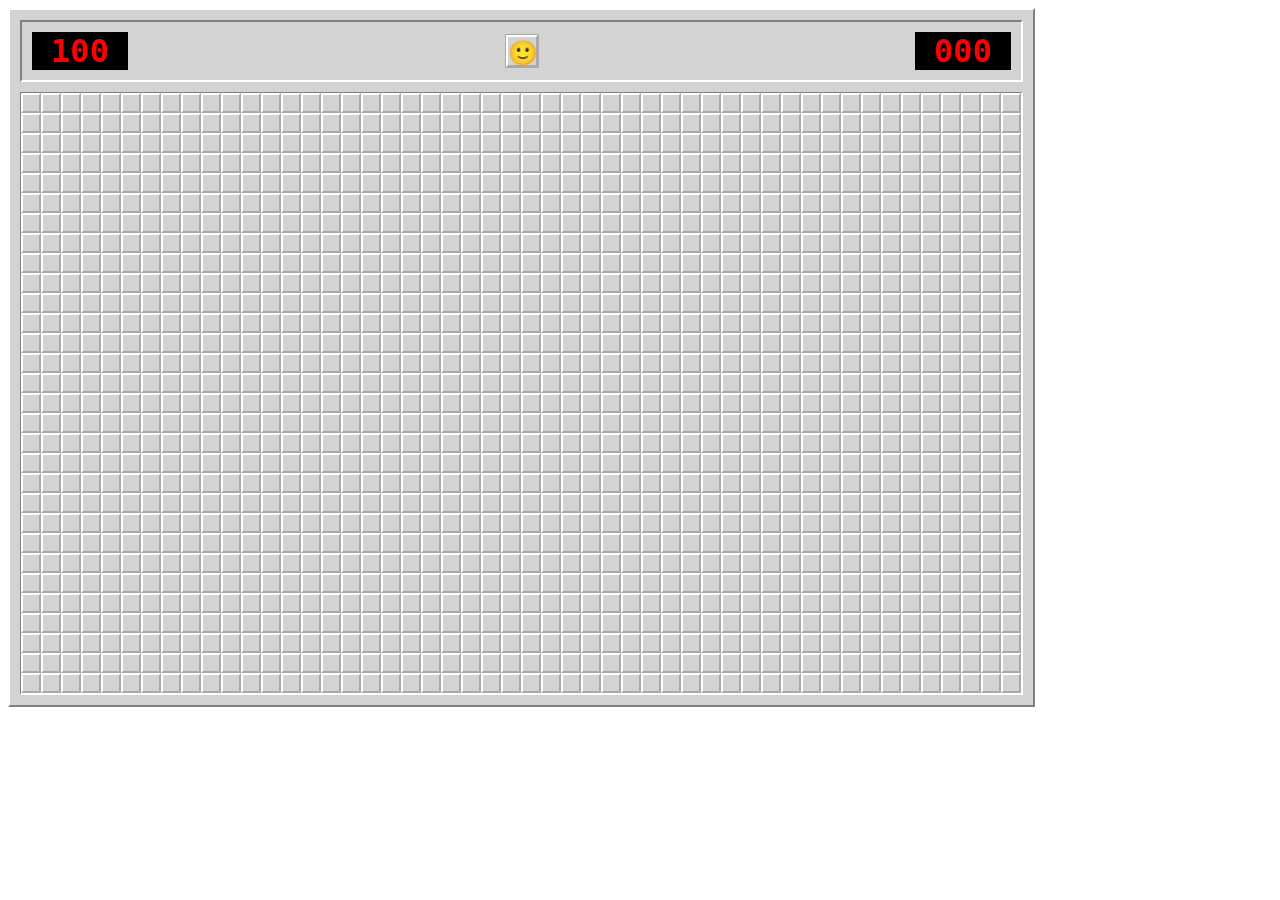
==== index.html @ ea04656f "Basic game and player" ====
<!DOCTYPE html>
<html lang="en">
<head>
<meta charset="utf-8">
<link rel="stylesheet" href="index.css" />
<link rel="stylesheet" href="themes/classic.css" />
<script src="src/MinesweeperDisplay.js"></script>
<script src="src/MinesweeperGame.js"></script>
<script src="src/MinesweeperPlayer.js"></script>
<script src="index.js"></script>
<title>Minesweeper</title>
</head>
<body>
</body>
</html>
---- index.css ----
.minesweeper section, .minesweeper div, .minesweeper button, .minesweeper :disabled {
  margin: 0;
  padding: 0;
  border: none;
  color: unset;
  background: unset;
  box-sizing: border-box;
  line-height: 1;
}
.minesweeper :disabled { pointer-events: none; }
.minesweeper { display: inline-block; }
.minesweeper .minefield { display: grid; }
.minesweeper .cell { position: relative; }
---- themes/classic.css ----
.minesweeper {
  border-top: 2px solid white;
  border-left: 2px solid white;
  border-right: 2px solid grey;
  border-bottom: 2px solid grey;
  background: lightgrey;
  padding: 10px;
}

.minesweeper .hud {
  border-top: 2px solid grey;
  border-left: 2px solid grey;
  border-right: 2px solid white;
  border-bottom: 2px solid white;
  background: lightgrey;
  display: flex;
  justify-content: space-between;
  align-items: center;
  padding: 10px;
  margin-bottom: 10px;
}

.minesweeper .remaining { order: 1; }
.minesweeper .score { order: 3; }
.minesweeper .remaining,
.minesweeper .score {
  color: red;
  font: bold 2rem monospace;
  background: black;
  width: 6rem;
  text-align: center;
}

.minesweeper .reset {
  order: 2;
  width: 2rem;
  height: 2rem;
  font-size: 1.5rem;
  border-top: 2px solid white;
  border-left: 2px solid white;
  border-right: 2px solid darkgrey;
  border-bottom: 2px solid darkgrey;
  box-shadow: 0 0 0 1px darkgrey;
  line-height: 1.3;
}
.minesweeper .reset:active {
  background: darkgrey;
  border-color: transparent;
}
.minesweeper .reset:before { content: "\1F642"; }
.minesweeper.picking .reset:before { content: "\1F62F"; }
.minesweeper.over.success .reset:before { content: "\1F60E"; }
.minesweeper.over.failure .reset:before { content: "\1F480"; }

.minesweeper .minefield {
  grid-auto-columns: calc(1rem + 4px);
  grid-auto-rows: calc(1rem + 4px);
  border-top: 1px solid grey;
  border-left: 1px solid grey;
  border-right: 2px solid white;
  border-bottom: 2px solid white;
  background: lightgrey;
}

.minesweeper .cell, .minesweeper .cell:disabled {
  background: lightgrey;
  border-top: 2px solid white;
  border-left: 2px solid white;
  border-right: 2px solid darkgrey;
  border-bottom: 2px solid darkgrey;
  font: 1rem sans-serif;
}
.minesweeper .cell:after {
  position: absolute;
  top: -0.2em;
  left: 0;
  right: 0;
  text-align: center;
}
.minesweeper:not(.picking) .cell:not(.flagged):active,
.minesweeper.picking .cell:not(.flagged):hover {
  background: darkgrey;
  border-color: transparent;
}
.minesweeper .cell.flagged:before { content: "\2691"; }
.minesweeper .cell.cleared:not(.bomb):before { content: attr(data-count); }
.minesweeper .cell.cleared:not(.bomb)[data-count="0"]:disabled:before { display: none; }
.minesweeper .cell.cleared:not(.bomb)[data-count="1"]:disabled { color: blue; }
.minesweeper .cell.cleared:not(.bomb)[data-count="2"]:disabled { color: green; }
.minesweeper .cell.cleared:not(.bomb)[data-count="3"]:disabled { color: red; }
.minesweeper .cell.cleared:not(.bomb)[data-count="4"]:disabled { color: navy; }
.minesweeper .cell.cleared:not(.bomb)[data-count="5"]:disabled { color: darkred; }
.minesweeper .cell.cleared:not(.bomb)[data-count="6"]:disabled { color: darkcyan; }
.minesweeper .cell.cleared:not(.bomb)[data-count="7"]:disabled { color: black; }
.minesweeper .cell.cleared:not(.bomb)[data-count="8"]:disabled { color: grey; }

.minesweeper .cell.cleared,
.minesweeper.over .cell.bomb,
.minesweeper.over .cell.flagged:not(.bomb) {
  border-top: 1px solid grey;
  border-left: 1px solid grey;
  border-right: 1px solid transparent;
  border-bottom: 1px solid transparent;
}

.minesweeper.over .cell.flagged:not(.bomb):before {
  opacity: 0.6;
}
.minesweeper.over .cell.flagged:not(.bomb):after {
  content: "\2715";
  color: red;
  line-height: 1.5;
  text-shadow: 0 0 2px white;
}
.minesweeper.over .cell.flagged:not(.bomb):before,
.minesweeper.over .cell.bomb:before {
  content: "\1F4A3";
  line-height: 1.4;
}
.minesweeper.over .cell.bomb.cleared { background: red; }
.minesweeper.over .cell.bomb.cleared:after {
  content: "\1F4A5";
}

.minesweeper:not(.over) .cell.bomb {
  font-size: 0.5rem;
}
.minesweeper:not(.over) .cell.bomb:before {
  content: "\1F4A3";
  opacity: 0.3;
}
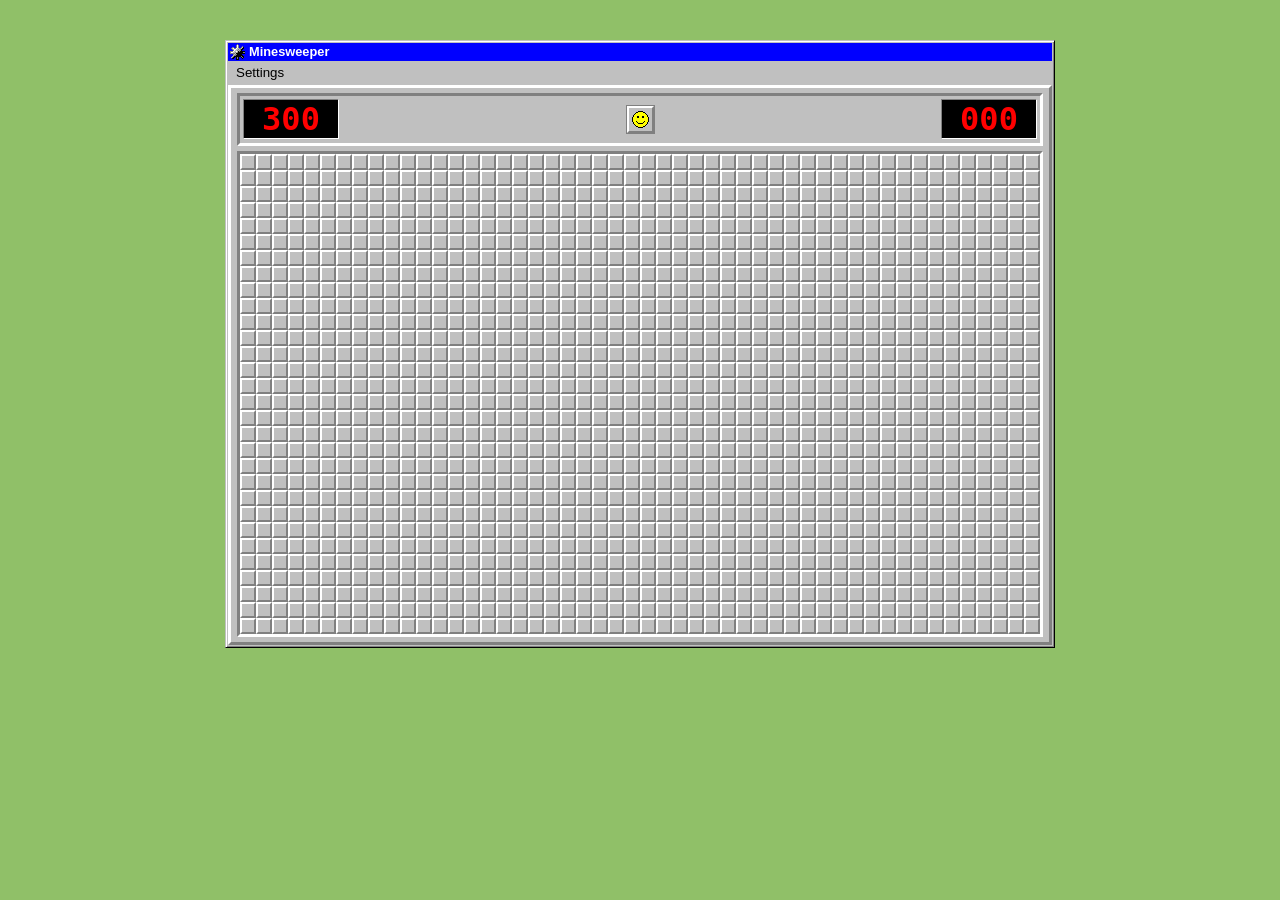
==== commit c460345d: "Add settings pane with difficulty, theme options. Make classic theme closer to original" ====
--- a/index.html
+++ b/index.html
@@ -2,14 +2,54 @@
 <html lang="en">
 <head>
 <meta charset="utf-8">
-<link rel="stylesheet" href="index.css" />
-<link rel="stylesheet" href="themes/classic.css" />
-<script src="src/MinesweeperDisplay.js"></script>
-<script src="src/MinesweeperGame.js"></script>
-<script src="src/MinesweeperPlayer.js"></script>
-<script src="index.js"></script>
+<link rel="stylesheet" href="src/reset.css" />
+<link rel="stylesheet" href="src/index.css" />
+<link rel="stylesheet" href="src/window.css" />
+<link rel="stylesheet" href="src/settings.css" />
+<link rel="stylesheet" href="src/minesweeper/minesweeper.css" />
+<link rel="stylesheet" id="theme" />
+<script src="src/minesweeper/MinesweeperGrid.js"></script>
+<script src="src/minesweeper/MinesweeperDisplay.js"></script>
+<script src="src/minesweeper/MinesweeperGame.js"></script>
+<script src="src/minesweeper/MinesweeperPlayer.js"></script>
+<script src="src/index.js"></script>
 <title>Minesweeper</title>
 </head>
 <body>
+  <section id="game" class="window">
+    <h1>Minesweeper</h1>
+    <menu><button id="openSettings">Settings</button></menu>
+  </section>
+  <dialog id="settings" class="window">
+    <h1>Options</h1>
+    <form>
+      <fieldset>
+        <legend>Difficulty</legend>
+        <section>
+          <label><input type="radio" name="difficulty" value="9,9,10" /><span>Beginner<br>10 mines<br>9 &times; 9 tile grid</span></label>
+          <label><input type="radio" name="difficulty" value="16,16,40" /><span>Intermediate<br>40 mines<br>16 &times; 16 tile grid</span></label>
+          <label><input type="radio" name="difficulty" value="30,16,99" /><span>Advanced<br>99 mines<br>30 &times; 16 tile grid</span></label>
+          <label><input type="radio" name="difficulty" value="50,30,300" /><span>Extra Advanced<br>300 mines<br>50 &times; 30 tile grid</span></label>
+          <section class="custom">
+            <label><input type="radio" name="difficulty" value="" /><span>Custom</span></label>
+            <label><span>Width</span><input name="width" type="number" min="5" max="50" /></label>
+            <label><span>Height</span><input name="height" type="number" min="5" max="50" /></label>
+            <label><span>Bombs</span><input name="bombs" type="number" min="1" max="999" /></label>
+          </section>
+        </section>
+      </fieldset>
+      <fieldset>
+        <legend>Theme</legend>
+        <section>
+          <label><input type="radio" name="theme" value="classic" /><span>Classic</span></label>
+          <label><input type="radio" name="theme" value="modern" /><span>Modern</span></label>
+        </section>
+      </fieldset>
+      <menu>
+        <button type="button" id="settings-cancel">Cancel</button>
+        <button type="submit">OK</button>
+      </menu>
+    </form>
+  </dialog>
 </body>
 </html>
--- a/src/index.css
+++ b/src/index.css
@@ -0,0 +1,5 @@
+body {
+  margin: 40px 20px;
+  text-align: center;
+  background: #90c068;
+}
--- a/src/window.css
+++ b/src/window.css
@@ -0,0 +1,4 @@
+.window:not(dialog) {
+  display: inline-block;
+  vertical-align: top;
+}
--- a/src/settings.css
+++ b/src/settings.css
@@ -0,0 +1,29 @@
+#settings fieldset > section {
+  display: grid;
+  grid-auto-columns: 1fr;
+}
+
+#settings fieldset label {
+  display: flex;
+  align-items: center;
+}
+
+#settings .custom {
+  grid-area: 1 / 2 / 5 / 2;
+}
+
+#settings .custom label:not(:first-child) {
+  display: block;
+  margin: 5px 0 0 30px;
+}
+
+#settings .custom label:not(:first-child) span {
+  display: inline-block;
+  min-width: 5em;
+}
+
+#settings menu {
+  display: flex;
+  flex-direction: row;
+  align-items: center;
+}
--- a/src/minesweeper/minesweeper.css
+++ b/src/minesweeper/minesweeper.css
@@ -0,0 +1,4 @@
+.minesweeper :disabled { pointer-events: none; }
+.minesweeper { display: inline-block; }
+.minesweeper .minefield { display: grid; }
+.minesweeper .cell { position: relative; }
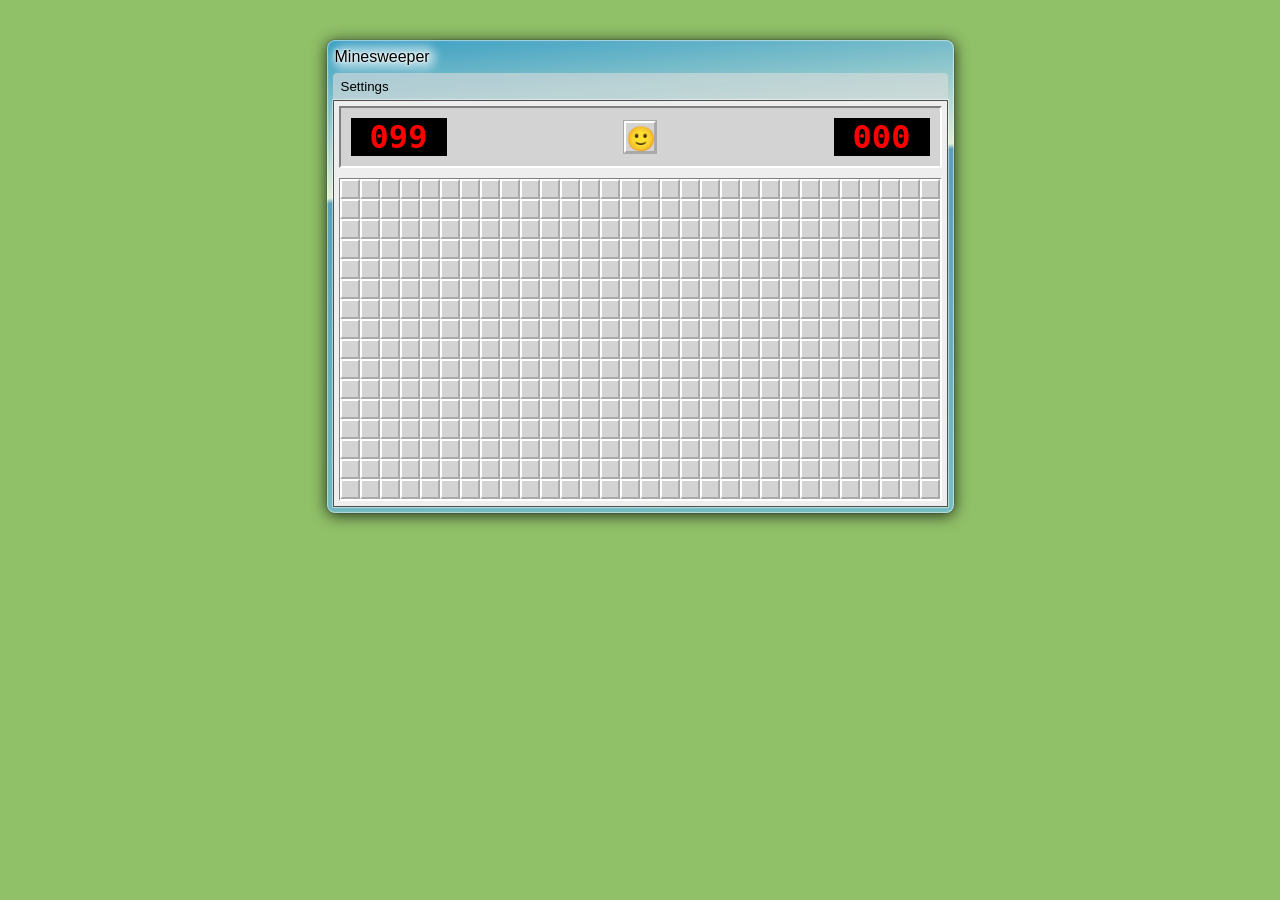
==== commit 460de026: "Extract settings handling" ====
--- a/index.html
+++ b/index.html
@@ -12,6 +12,7 @@
 <script src="src/minesweeper/MinesweeperDisplay.js"></script>
 <script src="src/minesweeper/MinesweeperGame.js"></script>
 <script src="src/minesweeper/MinesweeperPlayer.js"></script>
+<script src="src/settings.js"></script>
 <script src="src/index.js"></script>
 <title>Minesweeper</title>
 </head>
@@ -25,28 +26,24 @@
     <form>
       <fieldset>
         <legend>Difficulty</legend>
-        <section>
-          <label><input type="radio" name="difficulty" value="9,9,10" /><span>Beginner<br>10 mines<br>9 &times; 9 tile grid</span></label>
-          <label><input type="radio" name="difficulty" value="16,16,40" /><span>Intermediate<br>40 mines<br>16 &times; 16 tile grid</span></label>
-          <label><input type="radio" name="difficulty" value="30,16,99" /><span>Advanced<br>99 mines<br>30 &times; 16 tile grid</span></label>
-          <label><input type="radio" name="difficulty" value="50,30,300" /><span>Extra Advanced<br>300 mines<br>50 &times; 30 tile grid</span></label>
+        <section class="difficulties">
+          <section class="presets"></section>
           <section class="custom">
             <label><input type="radio" name="difficulty" value="" /><span>Custom</span></label>
-            <label><span>Width</span><input name="width" type="number" min="5" max="50" /></label>
-            <label><span>Height</span><input name="height" type="number" min="5" max="50" /></label>
-            <label><span>Bombs</span><input name="bombs" type="number" min="1" max="999" /></label>
+            <section class="custom-detail">
+              <label><span>Width</span><input name="cols" type="number" min="5" max="50" /></label>
+              <label><span>Height</span><input name="rows" type="number" min="5" max="50" /></label>
+              <label><span>Bombs</span><input name="bombs" type="number" min="1" max="999" /></label>
+            </section>
           </section>
         </section>
       </fieldset>
       <fieldset>
         <legend>Theme</legend>
-        <section>
-          <label><input type="radio" name="theme" value="classic" /><span>Classic</span></label>
-          <label><input type="radio" name="theme" value="modern" /><span>Modern</span></label>
-        </section>
+        <section class="themes"></section>
       </fieldset>
       <menu>
-        <button type="button" id="settings-cancel">Cancel</button>
+        <button type="button" class="cancel">Cancel</button>
         <button type="submit">OK</button>
       </menu>
     </form>
--- a/src/settings.css
+++ b/src/settings.css
@@ -1,25 +1,19 @@
 #settings fieldset > section {
   display: grid;
-  grid-auto-columns: 1fr;
+  grid-template-columns: 1fr 1fr;
 }
 
-#settings fieldset label {
+#settings .presets {
+  display: grid;
+}
+
+#settings label {
   display: flex;
   align-items: center;
 }
 
-#settings .custom {
-  grid-area: 1 / 2 / 5 / 2;
-}
-
-#settings .custom label:not(:first-child) {
-  display: block;
-  margin: 5px 0 0 30px;
-}
-
-#settings .custom label:not(:first-child) span {
-  display: inline-block;
-  min-width: 5em;
+#settings .custom-detail label {
+  justify-content: space-between;
 }
 
 #settings menu {
